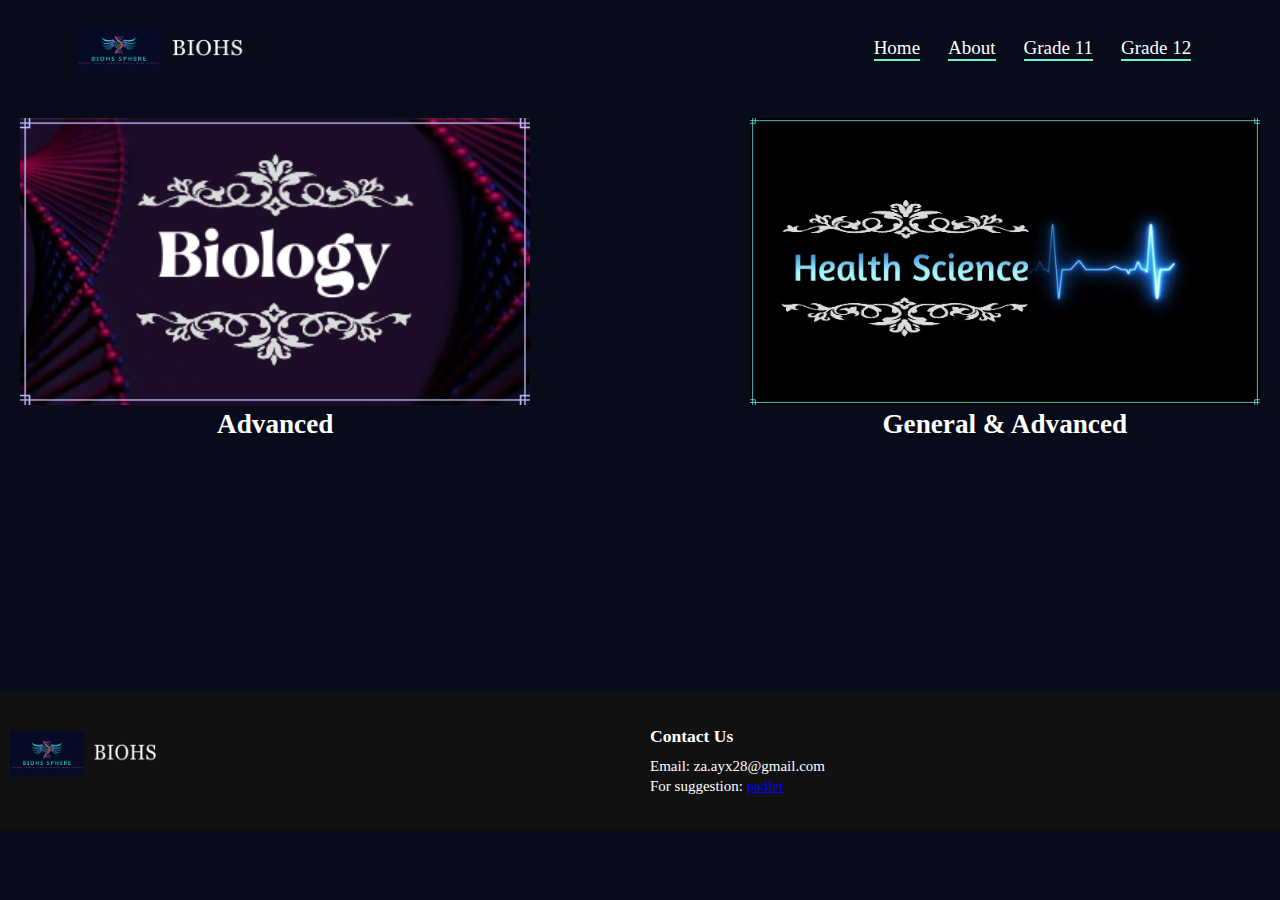
==== index.html @ 0896760b "Update index.html" ====
<!DOCTYPE html>
<html lang="en">
<head>
    <meta charset="UTF-8">
    <meta name="viewport" content="width=device-width, initial-scale=1.0">
    <title>BIOHS SPHERE</title>
    <link rel="icon" href="BIOHS.jpg"/>
    <link rel="stylesheet" href="style.css"/>
</head>

<body>
  <section class="header">
      <nav>
          <img src="Logo.png">
          <div class="nav-links" id="navLinks">
              <ul>
                  <li><a href="https://biohs.github.io/Home">Home</a></li>
                  <li><a href="https://biohs.github.io/About">About</a></li>
                  <li><a href="https://biohs.github.io/G11">Grade 11</a></li>
                  <li><a href="https://biohs.github.io/G12">Grade 12</a></li>
              </ul>
          </div>
      </nav>

      <div class="row">
        <div class="column">
          <a href=""> <img src="Bio.jpg"; style="width:100%"></a>
          <h3 class="txto"> Advanced </h3>
        </div>
        <div class="column">
          <a href=""> <img src="HS.jpg"; style="width:100%"></a>
          <h3 class="txto"> General & Advanced </h3>
        </div>
      </div>
</body>

    <!-- Footer_Section -->
    <footer>
        <div class="row">
            <div class="col">
                <img src="Logo.png" height="45" class="logo"><br><br><br><br>
            </div>
            <div class="col">
                <h3> Contact Us </h3>
                <p class="email-id">Email: za.ayx28@gmail.com</p>
                <p class="padlet">For suggestion: <a href="https://padlet.com/zaayx28/BIOHS_SPHERE" target="_blank">padlet</a></p>
            </div>
        </div>
        <div class="bottom.bar"></div>
    </footer>
  </html>
---- style.css ----
@media (min-width: 1281px) {
  footer{
    margin-top: 15%;
  }
}
@media (min-width: 1024px) and (max-width: 1281px) {
  footer{
    margin-top: 18%;
  }
}
@media (min-width: 900px) and (max-width: 1024px) {
  footer{
    margin-top: 23%;
  }
}
@media (min-width: 767px) and (max-width: 900px) {
  footer{
    margin-top: 30%;
  }
}
@media (min-width: 650px) and (max-width: 767px) {
  footer{
    margin-top: 35%;
  }
  }
@media (min-width: 549px) and (max-width: 650px) {
  footer{
    margin-top: 48%;
  }
  }
@media (min-width: 481px) and (max-width: 549px) {
footer{
  margin-top: 60%;
}
}
@media (max-width: 480px) {
footer{
  margin-top: 80%;
}
  .col h3{
    font-size: 20px;
  }
  .email-id{
    width: fit-content;
    margin: 2px 0;
    font-size: 13px;
  }
  .padlet{
    font-size: 13px;
  }
  .logo{
    width: 20px;
}
}
@media (min-width: 320px) and (max-width: 400px) {
  footer{
    margin-top: 90%;
  }
    .col h3{
      font-size: 20px;
    }
    .email-id{
      width: fit-content;
      margin: 2px 0;
      font-size: 12px;
    }
    .padlet{
      font-size: 12px;
    }
    .logo{
      width: 20px;
  }  
}


*{
  margin: 0;
  padding: 0;
  input{
    cursor: pointer;
    }
}
.header{
  min-height: 100vh;
  width: 100%;
  background-image: linear-gradient(rgba(4,9,30,0.7),rgba(4,9,30,0.7)), url("file:///home/chronos/u-ff813e060e527b4b8183c8ace4c1a2fd236ae28c/MyFiles/Downloads/images/med.jpg");
  background-position: center;
  background-size: cover;
  position: relative;
}
nav{
  display: flex;
  padding: 2% 6%;
  justify-content: space-between;
  align-items: center;
}
nav img{
  width: 170px;
}
.nav-links{
  flex: 1;
  text-align: right;
}
.nav-links ul li{
  list-style: none;
  display: inline-block;
  padding: 8px 12px;
  position: relative;
}
.nav-links ul li a{
  color: #fff;
  text-decoration: none;
  font-size: 19px;
}
.nav-links ul li::after{
    content: '';
    width: 100%;
    height: 2px;
    background: #63f7c1;
    display: block;
    margin: auto;
}
.nav-links ul li:hover::after{
  width: 100%;
}
body {
  background-color: #111;
}

.text-box{
  width: 90%;
  color: #fff;
  position: absolute;
  top: 50%;
  left: 50%;
  transform: translate(-50%,-50%);
  text-align: left;
  box-shadow: 3px 3px 5px 5px rgb(79, 208, 158);
}
.text-box1{
  width: 90%;
  color: #fff;
  position: absolute;
  top: 80%;
  left: 50%;
  transform: translate(-50%,-50%);
  text-align: center;
  box-shadow: 3px 3px 5px 5px rgb(88, 77, 128);
}

.text-box p{
  margin: 20px 0 50px;
  font-size: 14px;
  color: #fff;
}

.hero-btn{
  display: inline-block;
  text-decoration: none;
  flex-wrap: wrap;
  justify-content: space-between;
  align-items: center;
  font-size: 1rem;
  background-image: linear-gradient(to left, #162067 0%, #3fd18f 100%);
  padding: 14px 32px;
  border: none;
  border-radius: 25px;
  color: #fff;
  margin-top: 2rem;
  cursor: pointer;
  position: relative;
  transition: all 0.35s;
  outline: none;
}
/* Two image containers (use 25% for four, and 50% for two, etc) */
.column {
  float: center;
  width: 43%;
  padding: 20px;
}


.txto{text-align: center; font-size:1.7em;}

.panel-heading { 
  margin: 0;
  padding: 20px;
  width: 100%;
  color:purple;
}

.panel-heading a:after {
    font-family:'Glyphicons Halflings';
    content:"\e114";
    font-size:14px;
    float: right;
    top:35px;
    color: purple;
    font-weight:normal;
    position:absolute;
}
.panel-heading a.collapsed:after {
  content:"\e080";
}

h4.panel-title {
  font-size:25px;
  font-family: 'Droid Serif', serif;
  a {
    color: purple;
    text-decoration:none;
  }
}

.panel  {
  background-color:#080036;
 }
.panel-group {
  .panel+.panel {
      margin-top: 0px;
  }
  .panel-default{
    border-top:transparent;    
  }
}
.panel-body {
  padding:25px;
  background-color: #46456c;
  }
  .row0{
    display: flex;
    width: 100%;
    color: white;
  }


/* Footer CSS */
*{
  padding: 0;
  margin: 0;
  box-sizing: border-box;
}

footer{
  background-color: #111;
  padding: 30px 0;
  width: 100%;
  bottom: 0;
  font-size: 9px;
  line-height: 10px;
}
.row{
  display: flex;
  width: 100%;
  color: white;
  justify-content: space-between;
}
.col{
  flex-basis: 50%;
  padding: 10px;
  font-size: 15px;
}
.logo{
  width: 150px;
  margin-bottom: 0px;
  position: relative;
  float:left;

}
.col h3{
  width: fit-content;
  margin-bottom: 20px;
}
.email-id{
  width: fit-content;
  margin: 10px 0;
}
.footer__container{
  background-color: #111;
}
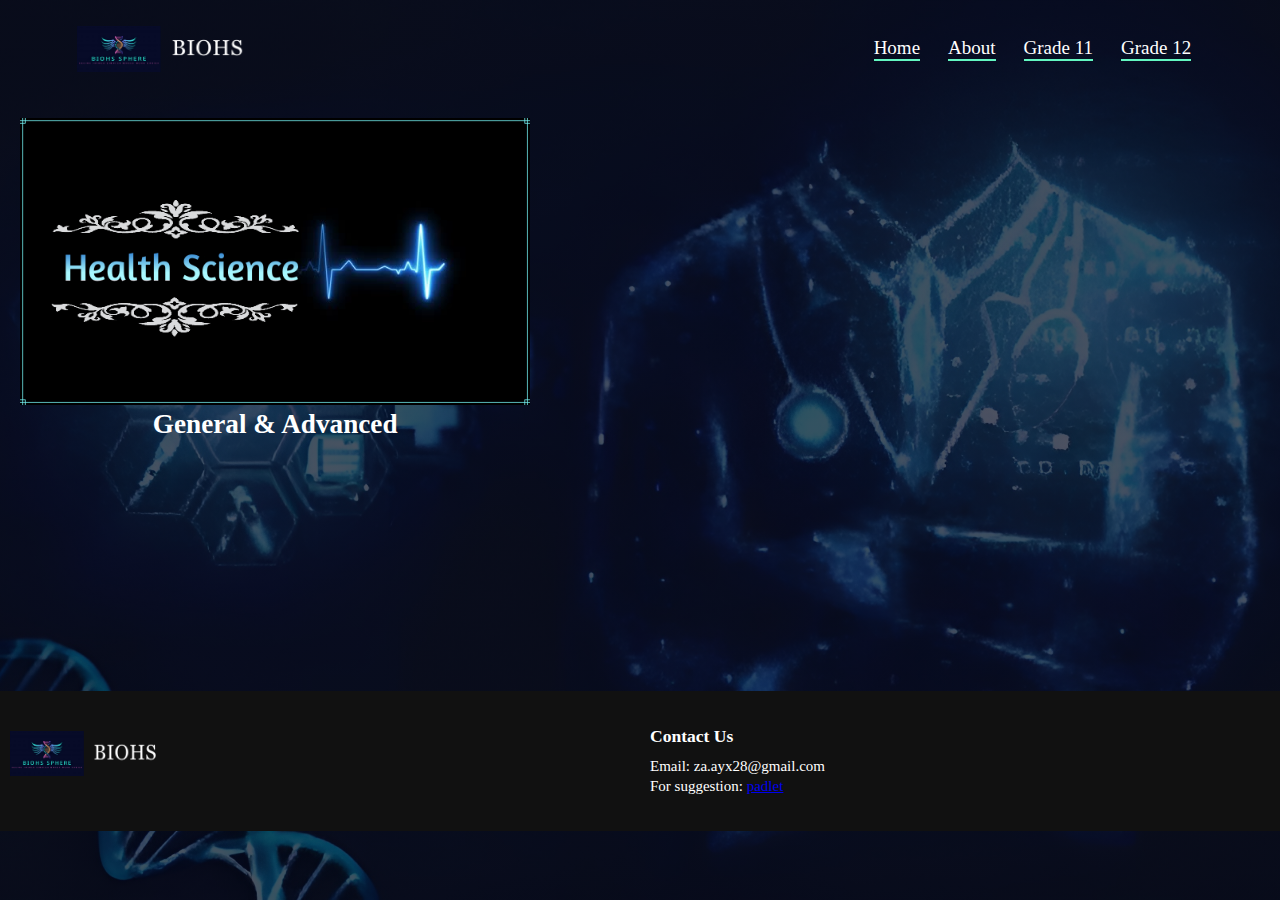
==== commit 2298f30d: "Update index.html" ====
--- a/index.html
+++ b/index.html
@@ -24,10 +24,6 @@
 
       <div class="row">
         <div class="column">
-          <a href=""> <img src="Bio.jpg"; style="width:100%"></a>
-          <h3 class="txto"> Advanced </h3>
-        </div>
-        <div class="column">
           <a href=""> <img src="HS.jpg"; style="width:100%"></a>
           <h3 class="txto"> General & Advanced </h3>
         </div>
--- a/style.css
+++ b/style.css
@@ -83,7 +83,7 @@
 .header{
   min-height: 100vh;
   width: 100%;
-  background-image: linear-gradient(rgba(4,9,30,0.7),rgba(4,9,30,0.7)), url("file:///home/chronos/u-ff813e060e527b4b8183c8ace4c1a2fd236ae28c/MyFiles/Downloads/images/med.jpg");
+  background-image: linear-gradient(rgba(4,9,30,0.7),rgba(4,9,30,0.7)), url("med.jpg");
   background-position: center;
   background-size: cover;
   position: relative;
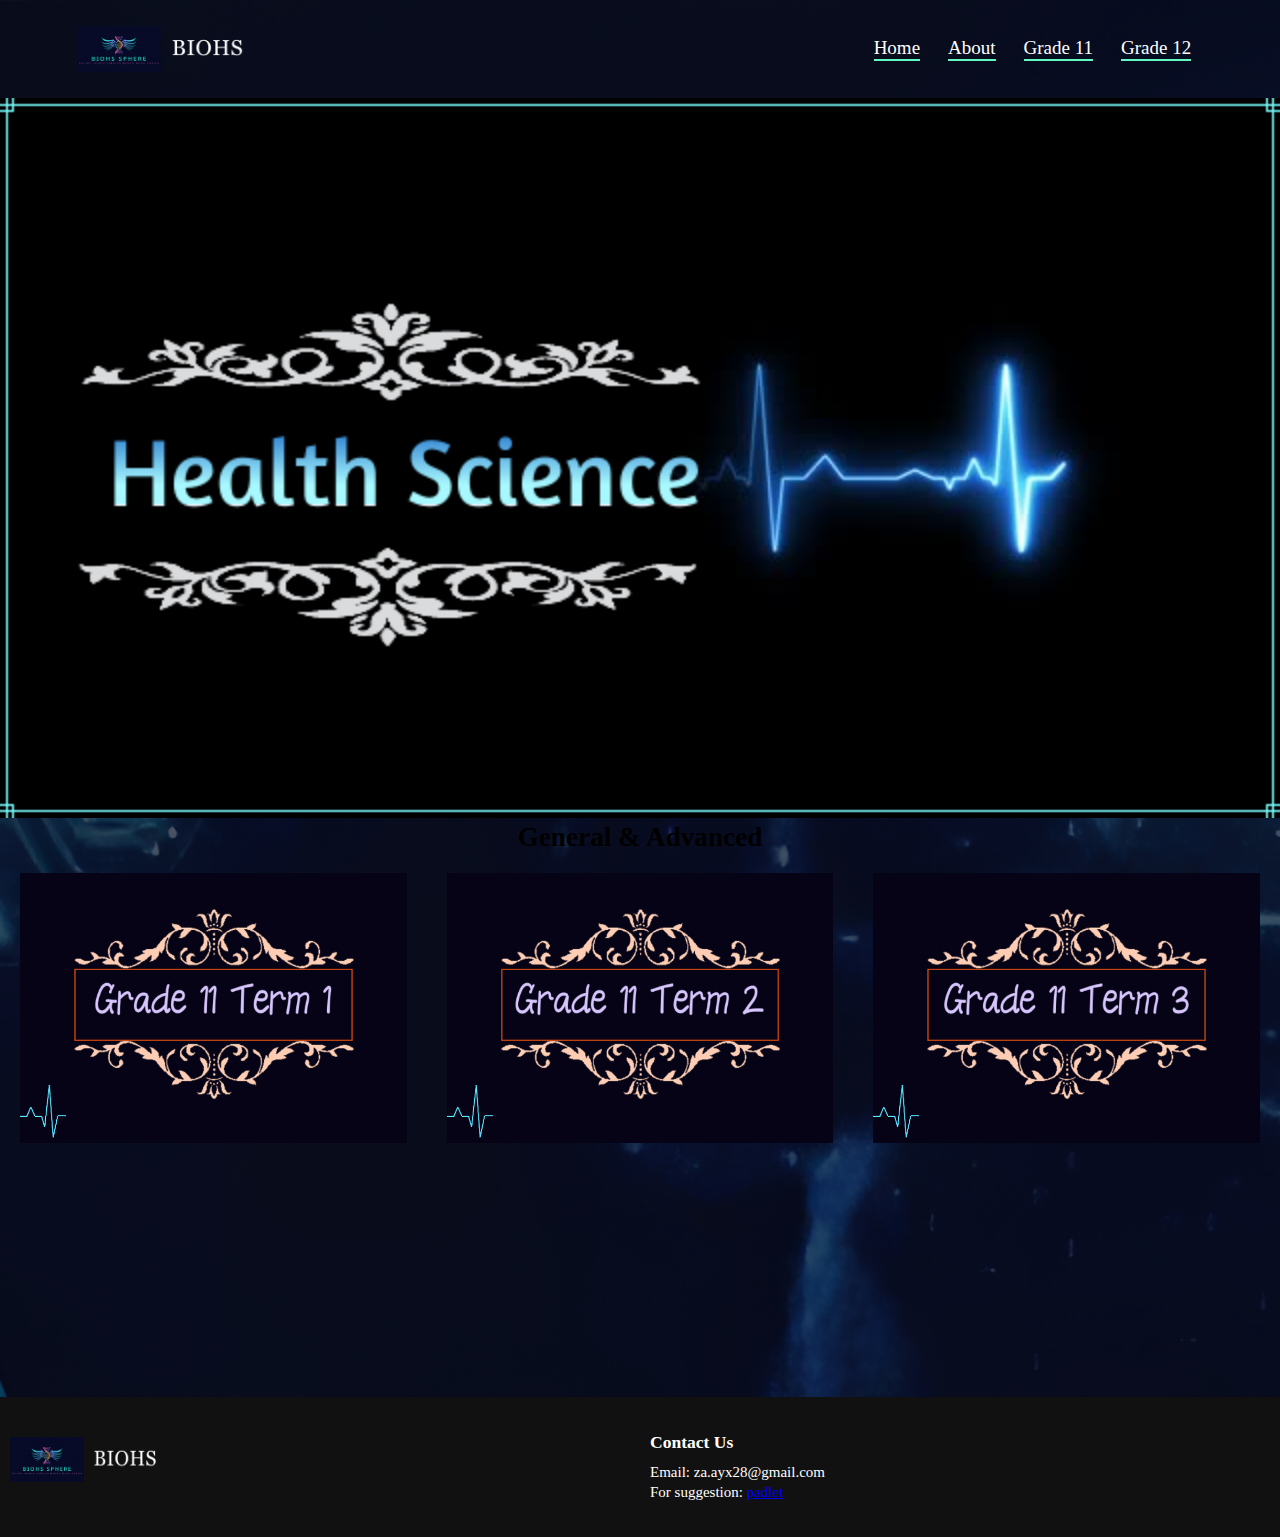
==== commit 882f7064: "Update index.html" ====
--- a/index.html
+++ b/index.html
@@ -21,11 +21,17 @@
               </ul>
           </div>
       </nav>
-
+      <img src="HS.jpg"; style="width:100%";>
+      <h3 class="txto"> General & Advanced </h3>
       <div class="row">
         <div class="column">
-          <a href=""> <img src="HS.jpg"; style="width:100%"></a>
-          <h3 class="txto"> General & Advanced </h3>
+          <a href="https://biohs.github.io/G11T3-HS"> <img src="G11_T1_Hs.jpg"; style="width:100%"></a>
+        </div>
+        <div class="column">
+          <a href="https://biohs.github.io/G11T2-HS"> <img src="G11_T2_Hs.jpg"; style="width:100%"></a>
+        </div>
+        <div class="column">
+          <a href="https://biohs.github.io/G11T3-HS"> <img src="G11_T3_Hs.jpg"; style="width:100%"></a>
         </div>
       </div>
 </body>
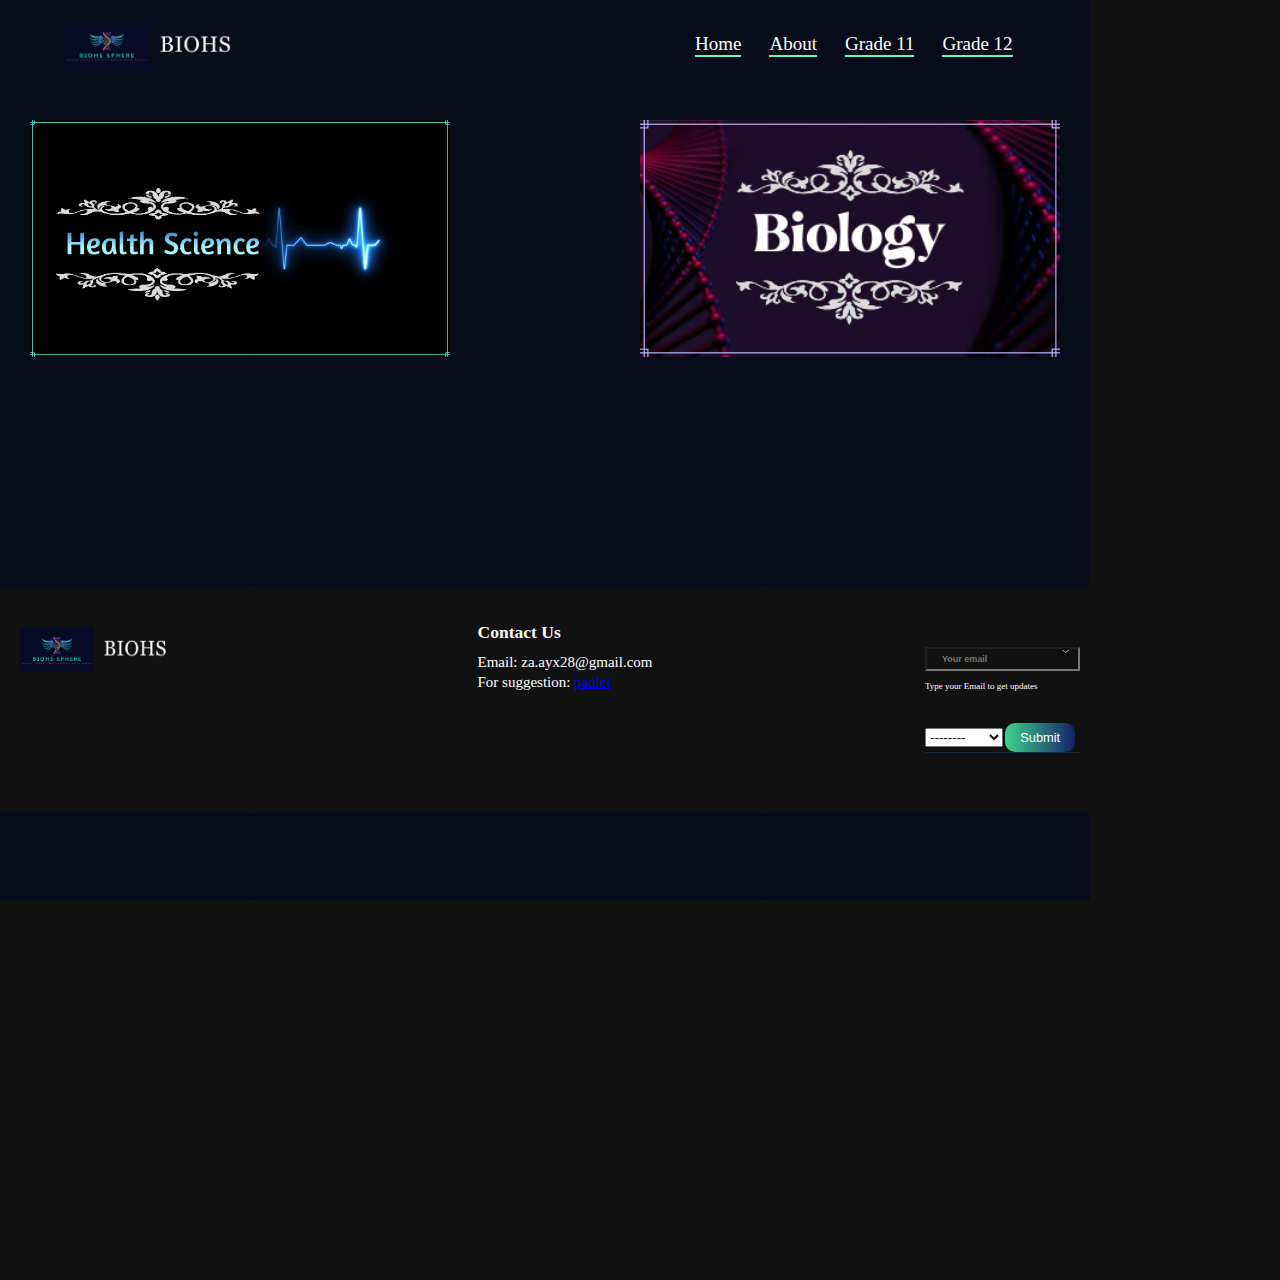
==== commit 735d636e: "Update index.html" ====
--- a/index.html
+++ b/index.html
@@ -11,7 +11,7 @@
 <body>
   <section class="header">
       <nav>
-          <img src="Logo.png">
+          <img src="Logo.png" class="ogo">
           <div class="nav-links" id="navLinks">
               <ul>
                   <li><a href="https://biohs.github.io/Home">Home</a></li>
@@ -21,33 +21,55 @@
               </ul>
           </div>
       </nav>
-      <img src="HS.jpg"; style="width:100%";>
-      <h3 class="txto"> General & Advanced </h3>
       <div class="row">
         <div class="column">
-          <a href="https://biohs.github.io/G11T3-HS"> <img src="G11_T1_Hs.jpg"; style="width:100%"></a>
+          <a href="https://biohs.github.io/G11-HS"> <img src="HS.jpg"; style="width:100%"></a>
         </div>
         <div class="column">
-          <a href="https://biohs.github.io/G11T2-HS"> <img src="G11_T2_Hs.jpg"; style="width:100%"></a>
-        </div>
-        <div class="column">
-          <a href="https://biohs.github.io/G11T3-HS"> <img src="G11_T3_Hs.jpg"; style="width:100%"></a>
+          <a href="https://biohs.github.io/G11-Bio"> <img src="Bio.jpg"; style="width:100%"></a>
         </div>
       </div>
 </body>
-
     <!-- Footer_Section -->
     <footer>
         <div class="row">
             <div class="col">
-                <img src="Logo.png" height="45" class="logo"><br><br><br><br>
+                <img src="Logo.png" height="45" class="logo"> <br><br><br><br>
             </div>
             <div class="col">
                 <h3> Contact Us </h3>
                 <p class="email-id">Email: za.ayx28@gmail.com</p>
                 <p class="padlet">For suggestion: <a href="https://padlet.com/zaayx28/BIOHS_SPHERE" target="_blank">padlet</a></p>
             </div>
+            <form method="post" action="https://script.google.com/macros/s/AKfycbx3TwJ23qck63RW6zYBmFbAn4hfIEOCBTXkakrOtfCG1Qw_kdeg2CyOX2knAd3A3DBH/exec" name="notif" id="notif">
+            <div class="input-box">
+              <span class="icon">
+                <img src="mail.png" name="mail" width="13" height="10">
+              </span>
+              <input type="email" placeholder="Your email" name="Email" id="emails">
+              <br><br><label> Type your Email to get updates</label><br>
+              <select name="Grade" id="GE" placeholder="Choose your grade">
+              <option value="ge">--------</option>
+              <option value="11">Grade 11</option>
+              <option value="12">Grade 12</option>
+              </select>
+              <button class="btn" type="submit">Submit</button>
+            </div>
+            </form>
         </div>
+        <script>
+            const scriptURL = 'https://script.google.com/macros/s/AKfycbx3TwJ23qck63RW6zYBmFbAn4hfIEOCBTXkakrOtfCG1Qw_kdeg2CyOX2knAd3A3DBH/exec'
+	    const form = document.forms['notif']
+		  
+	    form.addEventListener('btn', e => {
+	      e.preventDefault()
+	      fetch(scriptURL, { method: 'POST', body: new FormData(form)})
+	        .then(response => console.log('Success!',response))
+		.catch(error => console.error('Error!', error.message))
+	    })
+          </script>
         <div class="bottom.bar"></div>
     </footer>
-  </html>
+    <script src="app.js"></script>
+</body>
+</html>
--- a/style.css
+++ b/style.css
@@ -1,41 +1,121 @@
 @media (min-width: 1281px) {
   footer{
     margin-top: 15%;
+    width: 100%;
+  }
+  body{
+    width: fixed;
+    padding-bottom: 100%;
+    position: absolute;
+    width: auto;
+  }
+  .header{
+    width: 100%;
   }
 }
 @media (min-width: 1024px) and (max-width: 1281px) {
   footer{
     margin-top: 18%;
+    width: 100%;
+  }
+  body{
+    width: fixed;
+    padding-bottom: 100%;
+    position: absolute;
+    width: auto;
+  }
+  .header{
+    width: 100%;
   }
 }
 @media (min-width: 900px) and (max-width: 1024px) {
   footer{
     margin-top: 23%;
+    width: 100%;
+  }
+  body{
+    width: fixed;
+    padding-bottom: 100%;
+    position: absolute;
+    width: auto;
+  }
+  .header{
+    width: 100%;
   }
 }
 @media (min-width: 767px) and (max-width: 900px) {
   footer{
     margin-top: 30%;
+    width: 100%;
+  }
+  body{
+    width: fixed;
+    padding-bottom: 100%;
+    position: absolute;
+    width: auto;
+  }
+  .header{
+    width: 100%;
   }
 }
 @media (min-width: 650px) and (max-width: 767px) {
   footer{
     margin-top: 35%;
+    width: 100%;
+  }
+  body{
+    width: fixed;
+    padding-bottom: 100%;
+    position: absolute;
+    width: auto;
+  }
+  .header{
+    width: 100%;
   }
   }
 @media (min-width: 549px) and (max-width: 650px) {
   footer{
     margin-top: 48%;
+    width: 100%;
+  }
+  body{
+    width: fixed;
+    padding-bottom: 100%;
+    position: absolute;
+    width: auto;
+  }
+  .header{
+    width: 100%;
   }
   }
 @media (min-width: 481px) and (max-width: 549px) {
 footer{
   margin-top: 60%;
+  width: 100%;
+}
+body{
+  width: fixed;
+  padding-bottom: 100%;
+  position: absolute;
+  width: auto;
+}
+.header{
+  width: 100%;
 }
 }
 @media (max-width: 480px) {
 footer{
   margin-top: 80%;
+  width: 100%;
+}
+body{
+  width: fixed;
+  padding-bottom: 100%;
+  position: absolute;
+  width: auto;
+}
+.header{
+  width: 100%;
 }
   .col h3{
     font-size: 20px;
@@ -55,20 +135,33 @@
 @media (min-width: 320px) and (max-width: 400px) {
   footer{
     margin-top: 90%;
+    width: 100%;
+  }
+  body{
+    width: fixed;
+    padding-bottom: 100%;
+    position: absolute;
+    width: auto;
+  }
+  .header{
+    width: 100%;
   }
     .col h3{
-      font-size: 20px;
+      font-size: 16px;
+    }
+    .col {
+      font-size: 14px;
     }
     .email-id{
       width: fit-content;
       margin: 2px 0;
-      font-size: 12px;
+      font-size: 10px;
     }
     .padlet{
       font-size: 12px;
     }
     .logo{
-      width: 20px;
+      width: 18px;
   }  
 }
 
@@ -83,8 +176,8 @@
 .header{
   min-height: 100vh;
   width: 100%;
-  background-image: linear-gradient(rgba(4,9,30,0.7),rgba(4,9,30,0.7)), url("med.jpg");
   background-position: center;
+  background-image: linear-gradient(rgba(4,9,30,0.7),rgba(4,9,30,0.7)), url("file:///home/chronos/u-ff813e060e527b4b8183c8ace4c1a2fd236ae28c/MyFiles/Downloads/images/med.jpg");
   background-size: cover;
   position: relative;
 }
@@ -125,46 +218,77 @@
 }
 body {
   background-color: #111;
-}
-
-.text-box{
-  width: 90%;
-  color: #fff;
-  position: absolute;
-  top: 50%;
-  left: 50%;
-  transform: translate(-50%,-50%);
-  text-align: left;
-  box-shadow: 3px 3px 5px 5px rgb(79, 208, 158);
-}
-.text-box1{
-  width: 90%;
-  color: #fff;
-  position: absolute;
-  top: 80%;
-  left: 50%;
-  transform: translate(-50%,-50%);
+  height: 20px;  
+  width: auto;
+}
+
+/* Two image containers (use 25% for four, and 50% for two, etc) */
+.column {
+  float: center;
+  width: 43%;
+  padding: 20px;
+}
+
+.pixo {
   text-align: center;
-  box-shadow: 3px 3px 5px 5px rgb(88, 77, 128);
-}
-
-.text-box p{
-  margin: 20px 0 50px;
-  font-size: 14px;
-  color: #fff;
-}
-
-.hero-btn{
+  font-size: 1.7em;
+  color: white;
+}
+
+
+/* Footer CSS */
+*{
+  padding: 0;
+  margin: 0;
+  box-sizing: border-box;
+}
+
+footer{
+  background-color: #111;
+  padding: 20px 0;
+  width: 100%;
+  bottom: 0;
+  font-size: 9px;
+  line-height: 10px;
+}
+.row{
+  display: flex;
+  width: 100%;
+  color: white;
+  justify-content: space-between;
+  padding: 10px;
+}
+.col{
+  flex-basis: 50%;
+  padding: 10px;
+  font-size: 15px;
+}
+.logo{
+  width: 150px;
+  margin-bottom: 0px;
+  position: relative;
+  float:left;
+
+}
+.col h3{
+  width: fit-content;
+  margin-bottom: 20px;
+}
+.email-id{
+  width: fit-content;
+  margin: 10px 0;
+}
+.btn{
   display: inline-block;
   text-decoration: none;
   flex-wrap: wrap;
   justify-content: space-between;
   align-items: center;
-  font-size: 1rem;
+  font-size: 0.8rem;
   background-image: linear-gradient(to left, #162067 0%, #3fd18f 100%);
-  padding: 14px 32px;
+  padding: 7px 15px;
   border: none;
-  border-radius: 25px;
+  border-radius: 10px;
   color: #fff;
   margin-top: 2rem;
   cursor: pointer;
@@ -172,111 +296,35 @@
   transition: all 0.35s;
   outline: none;
 }
-/* Two image containers (use 25% for four, and 50% for two, etc) */
-.column {
-  float: center;
-  width: 43%;
-  padding: 20px;
-}
-
-
-.txto{text-align: center; font-size:1.7em;}
-
-.panel-heading { 
-  margin: 0;
-  padding: 20px;
-  width: 100%;
-  color:purple;
-}
-
-.panel-heading a:after {
-    font-family:'Glyphicons Halflings';
-    content:"\e114";
-    font-size:14px;
-    float: right;
-    top:35px;
-    color: purple;
-    font-weight:normal;
-    position:absolute;
-}
-.panel-heading a.collapsed:after {
-  content:"\e080";
-}
-
-h4.panel-title {
-  font-size:25px;
-  font-family: 'Droid Serif', serif;
-  a {
-    color: purple;
-    text-decoration:none;
-  }
-}
-
-.panel  {
-  background-color:#080036;
- }
-.panel-group {
-  .panel+.panel {
-      margin-top: 0px;
-  }
-  .panel-default{
-    border-top:transparent;    
-  }
-}
-.panel-body {
-  padding:25px;
-  background-color: #46456c;
-  }
-  .row0{
-    display: flex;
-    width: 100%;
-    color: white;
-  }
-
-
-/* Footer CSS */
-*{
-  padding: 0;
-  margin: 0;
-  box-sizing: border-box;
-}
-
-footer{
-  background-color: #111;
-  padding: 30px 0;
-  width: 100%;
-  bottom: 0;
-  font-size: 9px;
-  line-height: 10px;
-}
-.row{
-  display: flex;
-  width: 100%;
+.input-box{
+  position: relative;
+  border-bottom: 1px solid #162938;
+  margin: 30px 0;
   color: white;
-  justify-content: space-between;
-}
-.col{
-  flex-basis: 50%;
-  padding: 10px;
-  font-size: 15px;
-}
-.logo{
-  width: 150px;
-  margin-bottom: 0px;
-  position: relative;
-  float:left;
-
-}
-.col h3{
-  width: fit-content;
-  margin-bottom: 20px;
-}
-.email-id{
-  width: fit-content;
-  margin: 10px 0;
+}
+.input-box label {
+  position: -2px;
+  pointer-events: none;
+}
+.input-box input:focus~label,
+.input-box input:valid~label {
+  top: -5px;
+}
+.input-box input {
+  background: transparent;
+  border-style: solid whitesmoke;
+  outline: none;
+  padding: 5px 15px;
+  font-size: 1em;
+  font-weight: 600;
+  color: white;
+}
+.input-box .icon {
+  position: absolute;
+  right: 8px;
+  font-size: 1.2em;
+  color: silver;
 }
 .footer__container{
   background-color: #111;
 }
-
-  
